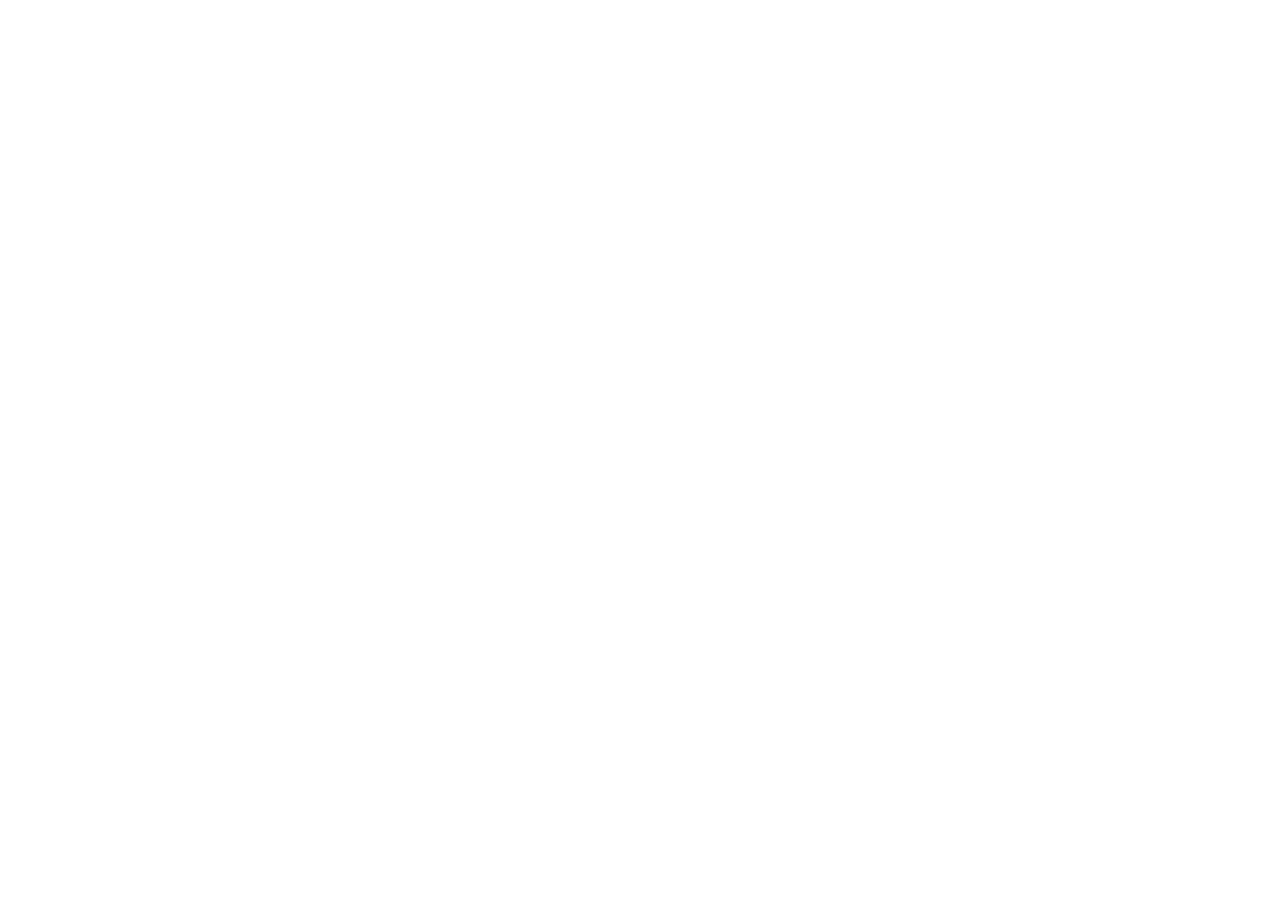
==== index.html @ d13d0af6 "first commit" ====
<!DOCTYPE html>
<html xmlns="http://www.w3.org/1999/xhtml">
	<head>
		<meta charset="UTF-8">
		<title>Samuel Huwyler</title>
		<link rel="stylesheet" href="style.css">
		<script src="https://ajax.googleapis.com/ajax/libs/jquery/2.2.0/jquery.min.js"></script>
		<link rel="stylesheet" href="./sofiapro/stylesheet.css" type="text/css" charset="utf-8" />
	</head>
	<body onload="fOnload()" onresize="fResize()">
		<script type="text/javascript" language="javascript">
			
			var xmlhttp = new XMLHttpRequest();
			var ROW_WIDTH = 250;
			var PATHTOMEDIA = "media/"
			var HOME = "home";
			var strArrImg;
			var resizeTimer;
			var slideshowShown = false;
			var bgShown = true;
			var positionOnSite = HOME;
			var shuffleIt = true;
			var footerShown = false;
			
			function fOnload()
			{
				getBG();
				getRows(HOME);
				setTimeout(function(){ get("start").style.opacity = "0"; }, 300);
			}
			
			function get(element)
			{
				return document.getElementById(element);
			}
			
			function fResize()
			{
				if(!bgShown)
				{
					if(slideshowShown)
					{
						get("slideshow").style.opacity = 0;
					}
					get("content").style.opacity = 0;
				}
				clearTimeout(resizeTimer);
				resizeTimer = setTimeout(actuallyResizing, 300);
			}
			
			function actuallyResizing()
			{
				if(bgShown)
				{
					get("content").innerHTML = "";
					getRows(HOME);
				}
				else if(!slideshowShown)
				{

					get("content").innerHTML = "";
					getRows(positionOnSite);	

					setTimeout(function() 
					{
						get("content").style.opacity = "1";
					}, 100)
				}
				else if(slideshowShown)
				{
					var pathToImg = get("cimg").src;
					get("container").removeChild(get("next"));
					get("container").removeChild(get("prev"));
					get("content").innerHTML = "";
					getRows(positionOnSite);
					setTimeout(function ()
					{
						get("slideshow").innerHTML = "";
						showImg(pathToImg, true);
					}, 200);
					
//					get("content").innerHTML = "";
//					getRows(positionOnSite);
//					get("slideshow").style.opacity = "0";
//					setTimeout(function()
//					{
//						sizeImg(get("cimg"), get("next"), get("prev"));
//						get("slideshow").style.left = ((document.body.clientWidth / 2) - (get("slideshow").clientWidth / 2)) + "px";
//					},100);
//					setTimeout(function() 
//					{
//						get("slideshow").style.opacity = "1";
//					}, 200)
				}
			}
			
			function setSlideshow(path)
			{
				get("slideshow").style.height = (get("scroll").clientHeight - 60) + "px";
				get("slideshow").style.width = get("scroll").clientWidth + "px";
				
				var cimg = document.createElement('img');
				cimg.src = PATHTOMEDIA + HOME + "/" + path;
				cimg.setAttribute('onclick', 'hideSlideshow()');
				cimg.setAttribute('onload', 'setTimeout(function(){get("slideshow").style.opacity="1"}, 50)');
				cimg.id = "cimg";
				
				get("slideshow").appendChild(cimg);
				
				setTimeout(function() {sizeImg(cimg, rdiv, ldiv) }, 200);
				cimg.className = "slidImg";
			
				var rdiv = document.createElement('div');
				rdiv.id = "next";
				rdiv.setAttribute('onclick', 'nextClickTimer(true)');
				rdiv.style.height = get("slideshow").clientHeight;
				get("container").appendChild(rdiv);
				setTimeout(function() {createNextImg(false)}, 300);
				
				var ldiv = document.createElement('div');
				ldiv.id = "prev";
				ldiv.setAttribute('onclick', 'nextClickTimer(false)');
				ldiv.style.height = get("slideshow").clientHeight;
				get("container").appendChild(ldiv);
			}
			
			//bool2run = false   -> firstrun (next)
			function createNextImg(bool2run)
			{
				if(!bool2run)
				{
					var pOn = +1;
					var id = "nextImg";
				}else
				{
					var pOn = -1;
					var id = "prevImg";
				}
								
				var nextImg = document.createElement('img');
				nextImg.src = getNextImg(pOn);
				nextImg.setAttribute('onclick', 'hideSlideshow()');
				nextImg.id = id;
				get("slideshow").appendChild(nextImg);					
				
				if(!bool2run)
				{
					createNextImg(true);
				}
			}
			
			function sizeImg(cimg, nextDiv, prevDiv)
			{
				//size Img	
				if(cimg.clientHeight > cimg.clientWidth)
				{
					cimg.height = get("slideshow").clientHeight;
				}
				else
				{
					cimg.width = get("slideshow").clientWidth;
				}
					
				if(cimg.height > get("slideshow").clientHeight)
				{
					cimg.style.width = "auto";
					cimg.height = get("slideshow").clientHeight;
				}
				else if(cimg.width > get("slideshow").clientWidth)
				{
					cimg.style.height = "auto";
					cimg.width = get("slideshow").clientWidth;
				}
				
				//position Img
				cimg.style.left = (get("slideshow").clientWidth / 2) - (cimg.clientWidth / 2) + "px";		
				
				//size and pos next button
				nextDiv.style.width = (window.innerWidth / 2) - (cimg.width / 2) + "px";
				nextDiv.style.height = cimg.height + "px";
				
				prevDiv.style.width = (window.innerWidth / 2) - (cimg.width / 2) + "px";
				prevDiv.style.height = cimg.height + "px";
			}
			
			function nextClickTimer(boolNext)
			{
				get("cimg").style.opacity="0";
				setTimeout(function(){switchImg(boolNext)}, 200);
				setTimeout(function(){createNextImg(false)}, 300);
				setTimeout(function(){sizeImg(get("cimg"), get("next"), get("prev"))}, 310);
				setTimeout(function(){get("cimg").style.opacity="1"}, 500);
			}
			
			function switchImg(boolNext)
			{
				if(boolNext)
				{			
					get("cimg").id = "tempId";					
					get("nextImg").id = "cimg";
					get("slideshow").removeChild(get("tempId"));
					get("slideshow").removeChild(get("prevImg"));
				}
				else
				{
					get("cimg").id = "tempId";
					get("prevImg").id = "cimg";
					get("slideshow").removeChild(get("tempId"));
					get("slideshow").removeChild(get("nextImg"));
				}
			}
			//pOn = +1; -1;
			function getNextImg(pOn)
			{	
				var arrSplit = get("cimg").src.split("/");
				var currentPath = arrSplit[arrSplit.length - 1];
				var indexOfCurrent = strArrImg.indexOf("tn_" + currentPath);
				
				if(indexOfCurrent == "0")
				{
					var pathToNext = strArrImg[strArrImg.length - 1].substring(3);
				}
				else if(indexOfCurrent < strArrImg.length - 1)
				{
					var pathToNext = strArrImg[indexOfCurrent + pOn].substring(3);
				}
				else
				{
					var pathToNext = strArrImg[0].substring(3);
				}
				
				if(pathToNext == "")
				{
					pathToNext = strArrImg[indexOfCurrent + (pOn*2)].substring(3);
				}
				
				//get("cimg").onload = function(){ sizeImg(get("cimg"), get("next")); }				
				return(PATHTOMEDIA + HOME + "/" + pathToNext);
				//setTimeout(function(){sizeImg(get("cimg"), get("next"), true)}, 150);
			}
			
			function hideSlideshow()
			{
				slideshowShown = false;
				get("slideshow").style.opacity = "0";
				get("container").removeChild(get("next"));
				get("container").removeChild(get("prev"));
				setTimeout(function() { get("content").style.opacity = "1"}, 0);
				setTimeout(function() { clearSS()}, 500);
				
				darkenBody(false);

			}
			
			function clearSS()
			{
				get("slideshow").innerHTML = "";
				get("slideshow").style.height = "0px";
				get("slideshow").style.width = "0px";
			}
			
			function randomize(max)
			{
				return Math.floor((Math.random() * max) + 1); 
			}
			
			function getBG()
			{
				xmlhttp.open("POST", "./media/start/startbglist.txt", false);
				xmlhttp.send();
				
				var strArrBG = xmlhttp.responseText.split(";");
				var strUrlBG = "./media/start/" + strArrBG[randomize(strArrBG.length)-1];					
				document.body.style.backgroundImage = "url('" + strUrlBG + "')";
			}
			
			function showHeader()
			{
				get("logo").style.position = "fixed";
				get("logo").style.opacity = "1";
				get("logo").style.top = "40px";
				get("header").style.opacity = "1";
				get("header").style.top = "0px";
			}
			
			function bgGetOutDaWay()
			{
				bgShown = false;
				document.body.style.backgroundPosition = "center -" + 100 + "vh";
				get("container").style.top = "0vh";
				get("logo").style.opacity = "0";
				setTimeout(function (){showHeader();}, 1000);
				setTimeout(function (){get("menu").style.opacity="1";}, 2000);
				// 18052016 - setTimeout(function (){get("content").style.opacity="1";}, 2000);
				setTimeout(function (){
					get("footer").style.bottom="-130px";
					get("content").style.opacity="1";
				}, 200);
			}
			
			function menuClick(mId)
			{
				switchMenu(mId);
			}
			
			function getRows(cat)
			{
				get("content").style.width = (get("scroll").clientWidth + 15) + "px";
				var fatness = Math.floor((get("scroll").clientWidth)  / ROW_WIDTH);
				var slickness = Math.floor(((get("scroll").clientWidth - 2) / fatness)) - 1;
				//var longness = Math.ceil(get("scroll").clientHeight / slickness) + 1;
				strArrImg = getImages(cat);
				var longness = Math.floor(strArrImg.length / fatness);
				var iarrCounter = 0;
				
				for(i = 0; i < fatness; i++)	
				{
					var rdiv = document.createElement('div');
					rdiv.className = "row";
					rdiv.style.width = slickness + "px";
					
					for(var j = 0; j < longness; j++)
					{
						var rimg = document.createElement('img');
						rimg.className = "rImg";
						rimg.style.width = (slickness - 20) + "px";
						
						if(strArrImg[iarrCounter] != "" && strArrImg[iarrCounter] != undefined)
						{
							rimg.src = PATHTOMEDIA + cat + "/thumbs/" + strArrImg[iarrCounter];
						}
						else if(iarrCounter < strArrImg.length)
						{	
							iarrCounter++;
							j++;
							rimg.src = PATHTOMEDIA + cat + "/thumbs/" + strArrImg[iarrCounter];
						} 
						else
						{
							return;
						}
						
						rimg.setAttribute('onclick', 'showImg(this.src, false)');
						
						rdiv.appendChild(rimg);
						iarrCounter++;
					}
					
					rdiv.innerHTML += "<br/><br/>";
					
					get("content").appendChild(rdiv);
					rdiv = null; 					
				}
			}
			
			function showImg(src, resize)
			{
				var arrSplit = src.split("/");
				
				if(!resize){
					var strPath = arrSplit[arrSplit.length - 1].substring(3);
				}
				else
				{
					var strPath = arrSplit[arrSplit.length - 1];	
				}
				
				slideshowShown = true;
				
				setSlideshow(strPath);
				darkenBody(true);
				
				setTimeout(function() { get("cimg").style.opacity = "1" }, 200);
				get("content").style.opacity = "0";
				
				//setTimeout(function (){ get("slideshow").style.opacity="1"; }, 150);
			}
			
			function darkenBody(dark)
			{
				if(dark)
				{
					setTimeout( function () 
					{
						get("container").style.backgroundColor="#222";  
						get("header").style.backgroundColor="#000";
						get("footer").style.backgroundColor="#000";
					}, 80);
				}
				else
				{
					get("container").style.backgroundColor="#fff";
					get("header").style.backgroundColor="#222";
					get("footer").style.backgroundColor="#222";
				}
			}
			
			function switchMenu(mId)
			{	
				var faktor = mId.substring(2);
				
				get("selector").style.color="#fff";
				
				switch(mId)
				{
					case "m01":
						get("selector").style.left = "0px";
						get("selector").style.width = "81px";
						break;
					case "m02":
						get("selector").style.left = "80px";
						get("selector").style.width = "101px";
						break;
					case "m03":
						get("selector").style.left = "179px";
						get("selector").style.width = "96px";
						break;
					case "m04":
						get("selector").style.left = "270px";
						get("selector").style.width = "81px";
						break;
				}
				
				setTimeout(function (){ get("selector").innerHTML = get(mId).innerHTML; }, 750);
				setTimeout(function (){ get("selector").style.color="#222"; }, 750);
			}
			
			function getImages(dic)
			{		
				switch(dic)
				{
					case HOME:
						xmlhttp.open("POST", "./php/gethomeImages.php", false);
						xmlhttp.send();
						var strArrImg = xmlhttp.responseText.split(";");
						if(shuffleIt){
							strArrImg = shuffle(strArrImg);
							shuffleIt = false;
						}
					break;
				}				
				return strArrImg;
			}
			
			function shuffle(o){
				for(var j, x, i = o.length; i; j = Math.floor(Math.random() * i), x = o[--i], o[i] = o[j], o[j] = x);
				return o;
			}
			
			function showFooter()
			{
				if(!footerShown)
				{
					get("footer").style.bottom="0px";
					footerShown = true;
				}
				else
				{
					get("footer").style.bottom="-130px";
					footerShown = false;
				}
			}
			
		</script>
		
		<div id="logo" ><img src="./media/img/LogoTrans6.png" /></div>
		<div id="start" onclick="bgGetOutDaWay()"></div>
		
		<div id="container">
			<div id="header">
				<div id="menu">
					<div id="m01" class="mp" onclick="menuClick(this.id)">home</div>
					<div id="m02" class="mp" onclick="menuClick(this.id)">projects</div>
					<div id="m03" class="mp" onclick="menuClick(this.id)">menu 3</div>
					<div id="m04" class="mp" onclick="menuClick(this.id)">about</div>
					<div id="selector">home</div>
				</div>
			</div>
			<div id="scroll">
				<div id="content">
				</div>
				<div id="slideshow">
				</div>
			</div>
		</div>
		
		<div id="footer" onclick="showFooter()">
			
		</div>
	</body>
</html>
---- style.css ----
/*GENERAL*/

html, body
{
	padding: 0px;
	margin: 0px;
	
	font-family: arial, helvetica, sans-serif;
	
	background: no-repeat center center fixed; 
	background-size: cover;
	-webkit-background-size: cover;
	-moz-background-size: cover;
	-o-background-size: cover;
	
	-webkit-transition:background-position 1s;  	
    -moz-transition:background-position 1s;  
    -o-transition:background-position 1s;  
    transition:background-position 1s; 
}

img {
    image-orientation: from-image;
}	

/*CLASS*/

.mp
{
	float: left; 
	padding-left: 15px;
	padding-right: 15px;
	color : white;
	font-size: 19px;
	border-left: 1px solid #fff;
	cursor: pointer;
	
}

.row
{
	position: relative;
	height: auto;
	width: 250px;
	float: left;
}

.rImg
{
	margin: 10px;
	height: auto;
	
	-webkit-box-shadow: 0 0 10px -3px #000000;
	box-shadow: 0 0 10px -3px #000000;
	
}

.slidImg
{
	position: absolute;
}

/*ID*/

#start
{
	width: 100%;
	height: 100vh;
	background-color: #222;
	/*background-image: url('./media/start/152152.jpg');*/ 

	-webkit-transition:opacity 1s;  
    -moz-transition:opacity 1s;  
    -o-transition: opacity 1s;  
    transition:opacity  1s;
}

#logo	
{
	font-family: arial, helvetica, sans-serif;
	font-size: 50px;
	color: white;
	text-align: center;
	font-weight: bold;
	
	position: absolute;
	
	top:38vh;
	width: 100vw;
	
	z-index: 30000;
	
	-webkit-transition:opacity .25s;  
    -moz-transition:opacity .25s;  
    -o-transition: opacity .25s;  
    transition:opacity .25s;
}

#container
{
	width: 100vw;
	height: 100vh;
	background-color: white;
	position: fixed;
	top: 100vh;
	
	z-index: 10000;
		
	/*-webkit-transition:top 1s, background-color .3s linear;  
    -moz-transition:top 1s, background-color .3s linear;  
    -o-transition: top 1s, background-color .3s linear;  
    transition:top 1s, background-color .3s linear; 	*/
	
	-webkit-transition:top 1s;
    -moz-transition:top 1s;
    -o-transition: top 1s;
    transition:top 1s;
	
}

#header
{
	position: fixed;
	height: 150px;
	width: 100%;
	background: #222;
	opacity: 0;
	top: -150px;
	
	-webkit-box-shadow: 0px 0px 10px 1px rgba(0,0,0,0.75);
	-moz-box-shadow: 0px 0px 10px 1px rgba(0,0,0,0.75);
	box-shadow: 0px 0px 10px 1px rgba(0,0,0,0.75);
	
	-webkit-transition:top 1s, background-color .3s linear;  
    -moz-transition:top 1s, background-color .3s linear;  
    -o-transition: top 1s, background-color .3s linear;  
    transition:top 1s, background-color .3s linear; 
}

#menu
{
	position: absolute;
	bottom: 10px;
	left: 50%;
	margin-left: -175px;
	height: 25px;
	width: 360px;
	text-align: center;
	opacity: 0;
	
	font-family: 'sofia_prolight';
	
	-webkit-transition:opacity .75s;  
    -moz-transition:opacity .75s;  
    -o-transition: opacity .75s;  
    transition:opacity .75s;
}

#m01
{
	border-left: none;
}

#selector
{
	position: absolute;
	width: 79px;
	height: 27px;
	left: 0px;
	background-color: white;
	z-index: 30;
	color: #222;
	cursor: pointer;
	
	-webkit-transition: width 1s, left 1s linear, color .5s;  
    -moz-transition: width 1s, left 1s linear, color .5s;  
    -o-transition: width 1s, left 1s linear, color .5s;
    transition: width 1s, left 1s, color .5s;
}

#scroll
{
	width: 80vw;
	height: calc(100vh - 170px);
	margin-top: 150px;
	overflow: hidden;
	margin-left: auto;
	margin-right: auto;
}

#content
{
	height: calc(100vh - 170px);
	min-width: 270px;
	margin-left: auto;
	margin-right: auto;
	
	/*background-color: blue;*/
	
	padding-right: 15px;
	padding-top: 20px;
	
	overflow-x: scroll;
	padding-right: 10px;
	
	opacity: 0;
	
	-webkit-transition:opacity .25s;  
    -moz-transition:opacity .25s;  
    -o-transition: opacity .25s;  
    transition:opacity .25s;
}

#footer
{
	position: fixed;
	width: 100vw;
	height: 150px;
	bottom: -150px;
	left:0px;
	margin: 0px;
	background-color: #222;
	
	z-index: 10000;
	
	transition: bottom .2s, background-color .3s linear;  
	
}

#slideshow
{
	position: fixed;
	top: 180px;
	
	
	
	opacity: 0;
	
	-webkit-transition:opacity .5s;  
    -moz-transition:opacity .5s;  
    -o-transition: opacity .5s;  
    transition:opacity .5s;
}

#next
{
	top: 180px;
	right: 0px;
	position: absolute;
	cursor: pointer;
}

#prev
{
	top: 180px;
	left: 0px;
	position: absolute;
	cursor: pointer;
}

#cimg
{
	position: absolute;
	opacity: 0;
	
	-webkit-transition:opacity .2s;  
    -moz-transition:opacity .2s;  
    -o-transition: opacity .2s;  
    transition:opacity .2s;	
	
	-webkit-box-shadow: 0 0 10px -3px #000000;
	box-shadow: 0 0 10px -3px #000000;
}

#nextImg
{
	height: 0px;
	width: 0px;
	opacity: 0;
}

#prevImg
{
	height: 0px;
	width: 0px;
	opacity: 0;
}
---- sofiapro/stylesheet.css ----
/*
 * Web Fonts from fontspring.com
 *
 * All OpenType features and all extended glyphs have been removed.
 * Fully installable fonts can be purchased at http://www.fontspring.com
 *
 * The fonts included in this stylesheet are subject to the End User License you purchased
 * from Fontspring. The fonts are protected under domestic and international trademark and 
 * copyright law. You are prohibited from modifying, reverse engineering, duplicating, or
 * distributing this font software.
 *
 * (c) 2010-2016 Fontspring
 *
 *
 *
 *
 * The fonts included are copyrighted by the vendor listed below.
 *
 * Vendor:      Mostardesign
 * License URL: http://www.fontspring.com/licenses/mostardesign/webfont
 *
 *
 */

@font-face {
    font-family: 'sofia_prolight';
    src: url('SofiaProLight-webfont.eot');
    src: url('SofiaProLight-webfont.eot?#iefix') format('embedded-opentype'),
         url('SofiaProLight-webfont.woff2') format('woff2'),
         url('SofiaProLight-webfont.woff') format('woff'),
         url('SofiaProLight-webfont.ttf') format('truetype'),
         url('SofiaProLight-webfont.svg#sofia_prolight') format('svg');
    font-weight: normal;
    font-style: normal;

}
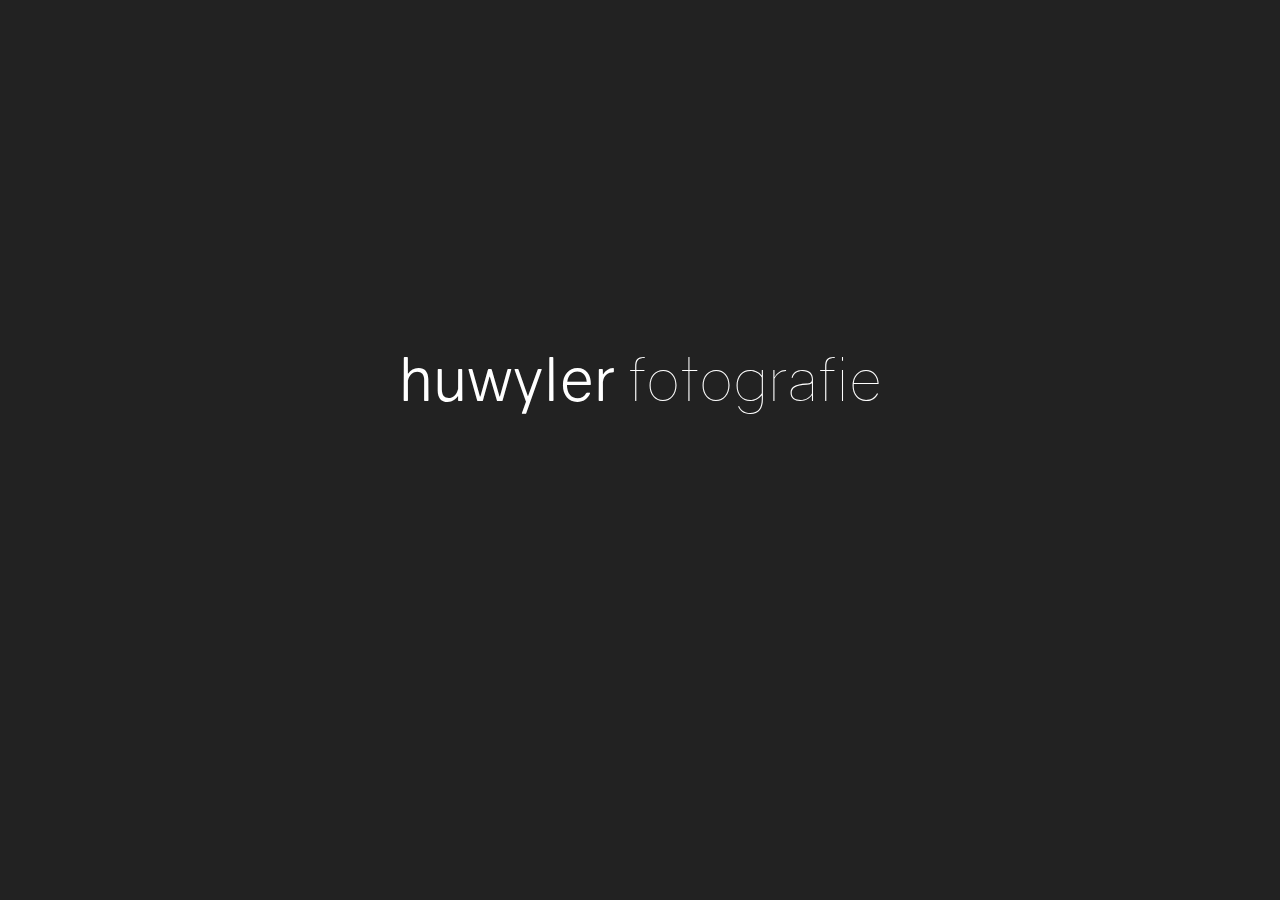
==== commit be3d7a42: "32052016" ====
--- a/index.html
+++ b/index.html
@@ -2,10 +2,28 @@
 <html xmlns="http://www.w3.org/1999/xhtml">
 	<head>
 		<meta charset="UTF-8">
-		<title>Samuel Huwyler</title>
+		<title>huwyler photografie</title>
 		<link rel="stylesheet" href="style.css">
 		<script src="https://ajax.googleapis.com/ajax/libs/jquery/2.2.0/jquery.min.js"></script>
-		<link rel="stylesheet" href="./sofiapro/stylesheet.css" type="text/css" charset="utf-8" />
+		<link rel="apple-touch-icon" sizes="57x57" href="/apple-touch-icon-57x57.png">
+		<link rel="apple-touch-icon" sizes="60x60" href="/apple-touch-icon-60x60.png">
+		<link rel="apple-touch-icon" sizes="72x72" href="/apple-touch-icon-72x72.png">
+		<link rel="apple-touch-icon" sizes="76x76" href="/apple-touch-icon-76x76.png">
+		<link rel="apple-touch-icon" sizes="114x114" href="/apple-touch-icon-114x114.png">
+		<link rel="apple-touch-icon" sizes="120x120" href="/apple-touch-icon-120x120.png">
+		<link rel="apple-touch-icon" sizes="144x144" href="/apple-touch-icon-144x144.png">
+		<link rel="apple-touch-icon" sizes="152x152" href="/apple-touch-icon-152x152.png">
+		<link rel="apple-touch-icon" sizes="180x180" href="/apple-touch-icon-180x180.png">
+		<link rel="icon" type="image/png" href="/favicon-32x32.png" sizes="32x32">
+		<link rel="icon" type="image/png" href="/favicon-194x194.png" sizes="194x194">
+		<link rel="icon" type="image/png" href="/favicon-96x96.png" sizes="96x96">
+		<link rel="icon" type="image/png" href="/android-chrome-192x192.png" sizes="192x192">
+		<link rel="icon" type="image/png" href="/favicon-16x16.png" sizes="16x16">
+		<link rel="manifest" href="/manifest.json">
+		<link rel="mask-icon" href="/safari-pinned-tab.svg" color="#5bbad5">
+		<meta name="msapplication-TileColor" content="#da532c">
+		<meta name="msapplication-TileImage" content="/mstile-144x144.png">
+		<meta name="theme-color" content="#ffffff">
 	</head>
 	<body onload="fOnload()" onresize="fResize()">
 		<script type="text/javascript" language="javascript">
@@ -26,7 +44,9 @@
 			{
 				getBG();
 				getRows(HOME);
-				setTimeout(function(){ get("start").style.opacity = "0"; }, 300);
+				setTimeout(
+					function(){ get("loadingcover").style.opacity = "0"; 
+				}, 300);
 			}
 			
 			function get(element)
@@ -96,32 +116,69 @@
 			
 			function setSlideshow(path)
 			{
-				get("slideshow").style.height = (get("scroll").clientHeight - 60) + "px";
+				get("slideshow").style.height = (get("scroll").clientHeight - 80) + "px";
 				get("slideshow").style.width = get("scroll").clientWidth + "px";
 				
 				var cimg = document.createElement('img');
 				cimg.src = PATHTOMEDIA + HOME + "/" + path;
-				cimg.setAttribute('onclick', 'hideSlideshow()');
 				cimg.setAttribute('onload', 'setTimeout(function(){get("slideshow").style.opacity="1"}, 50)');
 				cimg.id = "cimg";
 				
 				get("slideshow").appendChild(cimg);
 				
-				setTimeout(function() {sizeImg(cimg, rdiv, ldiv) }, 200);
+				var closebtn = document.createElement('div');
+				closebtn.id = "closeimg";
+				
+				setTimeout(function() {sizeImg(cimg, rdiv, ldiv, closebtn) }, 200);
 				cimg.className = "slidImg";
 			
 				var rdiv = document.createElement('div');
+				var rcanvas = document.createElement('canvas');
 				rdiv.id = "next";
+				rcanvas.id = "next-canvas";
 				rdiv.setAttribute('onclick', 'nextClickTimer(true)');
 				rdiv.style.height = get("slideshow").clientHeight;
+				rcanvas.style.marginTop = ((get("slideshow").clientHeight / 2) -50) + "px";
+				rdiv.appendChild(rcanvas);
 				get("container").appendChild(rdiv);
 				setTimeout(function() {createNextImg(false)}, 300);
 				
+				drawArrow(rcanvas, true);
+				
 				var ldiv = document.createElement('div');
+				var lcanvas = document.createElement('canvas');
 				ldiv.id = "prev";
+				lcanvas.id = "prev-canvas";
 				ldiv.setAttribute('onclick', 'nextClickTimer(false)');
 				ldiv.style.height = get("slideshow").clientHeight;
+				lcanvas.style.marginTop = ((get("slideshow").clientHeight / 2) -50) + "px";
+				ldiv.appendChild(lcanvas);
 				get("container").appendChild(ldiv);
+				
+				drawArrow(lcanvas, false);
+			}
+			
+			function drawArrow(objcanvas, boolright)
+			{
+				if(boolright){
+					var ctx = objcanvas.getContext("2d");
+					ctx.strokeStyle="#fff";
+					ctx.lineWidth = 2;
+					ctx.moveTo(0,0);
+					ctx.lineTo(200,50);
+					ctx.lineTo(0,100);
+					ctx.stroke();
+				}
+				else
+				{
+					var ctx = objcanvas.getContext("2d");
+					ctx.strokeStyle="#fff";
+					ctx.lineWidth = 2;
+					ctx.moveTo(200,0);
+					ctx.lineTo(0,50);
+					ctx.lineTo(200,100);
+					ctx.stroke();
+				}
 			}
 			
 			//bool2run = false   -> firstrun (next)
@@ -139,7 +196,7 @@
 								
 				var nextImg = document.createElement('img');
 				nextImg.src = getNextImg(pOn);
-				nextImg.setAttribute('onclick', 'hideSlideshow()');
+				//nextImg.setAttribute('onclick', 'hideSlideshow()');
 				nextImg.id = id;
 				get("slideshow").appendChild(nextImg);					
 				
@@ -149,7 +206,7 @@
 				}
 			}
 			
-			function sizeImg(cimg, nextDiv, prevDiv)
+			function sizeImg(cimg, nextDiv, prevDiv, closeDiv)
 			{
 				//size Img	
 				if(cimg.clientHeight > cimg.clientWidth)
@@ -174,6 +231,22 @@
 				
 				//position Img
 				cimg.style.left = (get("slideshow").clientWidth / 2) - (cimg.clientWidth / 2) + "px";		
+				
+				setTimeout(function(){ sizeCtrl(closeDiv, nextDiv, prevDiv)}, 100);
+			}
+			
+			function sizeCtrl(closeDiv, nextDiv, prevDiv)
+			{
+				//size and pos closebtn
+				//closeDiv.style.height = cimg.clientHeight + "px";
+				closeDiv.style.width = cimg.clientWidth + "px";
+				closeDiv.style.left = cimg.style.left;
+				closeDiv.setAttribute('onclick', 'hideSlideshow()');
+				closeDiv.innerHTML = "close";
+				var paddingTop = ((cimg.clientHeight / 2) - 40); 
+				closeDiv.style.paddingTop = paddingTop + "px";
+				closeDiv.style.height = (cimg.clientHeight - paddingTop) + "px";
+				get("slideshow").appendChild(closeDiv);
 				
 				//size and pos next button
 				nextDiv.style.width = (window.innerWidth / 2) - (cimg.width / 2) + "px";
@@ -186,9 +259,9 @@
 			function nextClickTimer(boolNext)
 			{
 				get("cimg").style.opacity="0";
-				setTimeout(function(){switchImg(boolNext)}, 200);
+				setTimeout(function(){switchImg(boolNext)}, 100);
 				setTimeout(function(){createNextImg(false)}, 300);
-				setTimeout(function(){sizeImg(get("cimg"), get("next"), get("prev"))}, 310);
+				setTimeout(function(){sizeImg(get("cimg"), get("next"), get("prev"), get("closeimg"))}, 310);
 				setTimeout(function(){get("cimg").style.opacity="1"}, 500);
 			}
 			
@@ -242,9 +315,11 @@
 			function hideSlideshow()
 			{
 				slideshowShown = false;
+				get("closeimg").style.opacity = "0";
 				get("slideshow").style.opacity = "0";
 				get("container").removeChild(get("next"));
 				get("container").removeChild(get("prev"));
+				get("slideshow").removeChild(get("closeimg"));
 				setTimeout(function() { get("content").style.opacity = "1"}, 0);
 				setTimeout(function() { clearSS()}, 500);
 				
@@ -266,12 +341,13 @@
 			
 			function getBG()
 			{
-				xmlhttp.open("POST", "./media/start/startbglist.txt", false);
+				
+				xmlhttp.open("POST", "media/start/startbglist.txt", false);
 				xmlhttp.send();
 				
 				var strArrBG = xmlhttp.responseText.split(";");
-				var strUrlBG = "./media/start/" + strArrBG[randomize(strArrBG.length)-1];					
-				document.body.style.backgroundImage = "url('" + strUrlBG + "')";
+				var strUrlBG = "media/start/" + strArrBG[randomize(strArrBG.length)-1];					
+				get("start").style.backgroundImage = "url('" + strUrlBG + "')";
 			}
 			
 			function showHeader()
@@ -285,7 +361,11 @@
 			
 			function bgGetOutDaWay()
 			{
-				bgShown = false;
+				get("start").style.top="-100vh";
+				
+				
+				
+				/*bgShown = false;
 				document.body.style.backgroundPosition = "center -" + 100 + "vh";
 				get("container").style.top = "0vh";
 				get("logo").style.opacity = "0";
@@ -295,7 +375,7 @@
 				setTimeout(function (){
 					get("footer").style.bottom="-130px";
 					get("content").style.opacity="1";
-				}, 200);
+				}, 200);*/
 			}
 			
 			function menuClick(mId)
@@ -370,7 +450,7 @@
 				setSlideshow(strPath);
 				darkenBody(true);
 				
-				setTimeout(function() { get("cimg").style.opacity = "1" }, 200);
+				setTimeout(function() { get("cimg").style.opacity = "1" }, 350);
 				get("content").style.opacity = "0";
 				
 				//setTimeout(function (){ get("slideshow").style.opacity="1"; }, 150);
@@ -382,15 +462,17 @@
 				{
 					setTimeout( function () 
 					{
-						get("container").style.backgroundColor="#222";  
-						get("header").style.backgroundColor="#000";
+						//get("container").style.backgroundColor="#222"; 
+						get("slideshowCover").style.opacity="1";
+						get("logo").style.backgroundColor="#000";
 						get("footer").style.backgroundColor="#000";
 					}, 80);
 				}
 				else
 				{
-					get("container").style.backgroundColor="#fff";
-					get("header").style.backgroundColor="#222";
+					//get("container").style.backgroundColor="#fff";
+					get("slideshowCover").style.opacity="0";
+					get("logo").style.backgroundColor="#222";
 					get("footer").style.backgroundColor="#222";
 				}
 			}
@@ -463,19 +545,23 @@
 			
 		</script>
 		
-		<div id="logo" ><img src="./media/img/LogoTrans6.png" /></div>
-		<div id="start" onclick="bgGetOutDaWay()"></div>
+		<div id="logo">huwyler <label class="light">fotografie</label></div>
+		<div id="start" onclick="bgGetOutDaWay()">
+			<div id="loadingcover"></div>
+			<div id="startlogo">huwyler <label class="light">fotografie</label></div>
+		</div>
 		
 		<div id="container">
-			<div id="header">
-				<div id="menu">
+			<!--div id="header"-->
+				<!--div id="menu">
 					<div id="m01" class="mp" onclick="menuClick(this.id)">home</div>
 					<div id="m02" class="mp" onclick="menuClick(this.id)">projects</div>
 					<div id="m03" class="mp" onclick="menuClick(this.id)">menu 3</div>
 					<div id="m04" class="mp" onclick="menuClick(this.id)">about</div>
 					<div id="selector">home</div>
 				</div>
-			</div>
+			</div-->
+			<div id="slideshowCover"></div>
 			<div id="scroll">
 				<div id="content">
 				</div>
--- a/style.css
+++ b/style.css
@@ -20,8 +20,26 @@
 }
 
 img {
+	image-orientation: 0deg;
     image-orientation: from-image;
+}
+
+@font-face
+{
+	font-family: 'Gravity-Book';
+	src: url('font/Gravity-Book/fonts/Gravity-Book.eot');
+	src: local('☺'), url('font/Gravity-Book/fonts/Gravity-Book.woff') format('woff'), url('font/Gravity-Book/fonts/Gravity-Book.ttf') format('truetype'), url('font/Gravity-Book/fonts/Gravity-Book.svg') format('svg');
+	font-weight: normal;
+	font-style: normal;
 }	
+
+@font-face {
+	font-family: 'Gravity-UltraLight';
+	src: url('font/Gravity-UltraLight/fonts/Gravity-UltraLight.eot');
+	src: local('☺'), url('font/Gravity-UltraLight/fonts/Gravity-UltraLight.woff') format('woff'), url('font/Gravity-UltraLight/fonts/Gravity-UltraLight.ttf') format('truetype'), url('font/Gravity-UltraLight/fonts/Gravity-UltraLight.svg') format('svg');
+	font-weight: normal;
+	font-style: normal;
+}
 
 /*CLASS*/
 
@@ -49,6 +67,7 @@
 {
 	margin: 10px;
 	height: auto;
+	cursor: pointer;
 	
 	-webkit-box-shadow: 0 0 10px -3px #000000;
 	box-shadow: 0 0 10px -3px #000000;
@@ -64,36 +83,80 @@
 
 #start
 {
+	position: fixed;
+	top: 0px;
 	width: 100%;
 	height: 100vh;
 	background-color: #222;
 	/*background-image: url('./media/start/152152.jpg');*/ 
-
-	-webkit-transition:opacity 1s;  
-    -moz-transition:opacity 1s;  
-    -o-transition: opacity 1s;  
-    transition:opacity  1s;
+	background-size: cover;
+	
+	z-index:10000;
+	
+	-webkit-box-shadow: 0 0 10px -3px #000000;
+	box-shadow: 0 0 10px -3px #000000;
+	
+	-webkit-transition:opacity 1s, top 1.2s;  
+    -moz-transition:opacity 1s, top 1.2s;   
+    -o-transition: opacity 1s, top 1.2s;   
+    transition:opacity  1s, top 1.2s; 
+}
+
+#loadingcover
+{
+	width: 100vw; height: 100vh;
+	top: 0px;
+	left: 0px;
+	margin: 0px;
+	background-color: #222;
+	
+	z-index: 10000;
+	
+	transition: opacity 2s;
+}
+
+#startlogo
+{
+	position: absolute;
+	width: 100vw;
+	height: 60px;
+	top: 38vh;
+	/*background-image: url("media/img/LogoTrans6.png");
+	background-position: center center;
+	background-size: contain;
+	background-repeat: no-repeat;*/
+	
+	color: #fff;
+	text-align: center;
+	font-size: 60px;
+	font-family: 'Gravity-Book';
+	
+	z-index: 20000;
+}
+
+.light
+{
+	font-family: 'Gravity-UltraLight';
 }
 
 #logo	
 {
-	font-family: arial, helvetica, sans-serif;
-	font-size: 50px;
-	color: white;
+	color: #fff;
 	text-align: center;
-	font-weight: bold;
-	
-	position: absolute;
-	
-	top:38vh;
+	font-size: 60px;
+	font-family: 'Gravity-Book';
+	
+	position: absolute;
+	
+	padding-top:20px;
 	width: 100vw;
-	
-	z-index: 30000;
-	
-	-webkit-transition:opacity .25s;  
-    -moz-transition:opacity .25s;  
-    -o-transition: opacity .25s;  
-    transition:opacity .25s;
+	height: 90px;
+	background-color: #222;
+	
+	z-index: 3000;
+	
+	transition: background-color .3s linear;
+	box-shadow: 0 0 10px -3px #000;
 }
 
 #container
@@ -102,14 +165,14 @@
 	height: 100vh;
 	background-color: white;
 	position: fixed;
-	top: 100vh;
-	
-	z-index: 10000;
+	top: 0px;
+	
+	z-index: 1000;
 		
 	/*-webkit-transition:top 1s, background-color .3s linear;  
     -moz-transition:top 1s, background-color .3s linear;  
     -o-transition: top 1s, background-color .3s linear;  
-    transition:top 1s, background-color .3s linear; 	*/
+    transition:top 1s, background-color .3s linear; */
 	
 	-webkit-transition:top 1s;
     -moz-transition:top 1s;
@@ -121,11 +184,10 @@
 #header
 {
 	position: fixed;
-	height: 150px;
+	height: 100px;
 	width: 100%;
 	background: #222;
-	opacity: 0;
-	top: -150px;
+	z-index: 2000;
 	
 	-webkit-box-shadow: 0px 0px 10px 1px rgba(0,0,0,0.75);
 	-moz-box-shadow: 0px 0px 10px 1px rgba(0,0,0,0.75);
@@ -146,9 +208,10 @@
 	height: 25px;
 	width: 360px;
 	text-align: center;
-	opacity: 0;
 	
 	font-family: 'sofia_prolight';
+	
+	z-index: 10000;
 	
 	-webkit-transition:opacity .75s;  
     -moz-transition:opacity .75s;  
@@ -181,8 +244,8 @@
 #scroll
 {
 	width: 80vw;
-	height: calc(100vh - 170px);
-	margin-top: 150px;
+	height: calc(100vh - 120px);
+	margin-top: 100px;
 	overflow: hidden;
 	margin-left: auto;
 	margin-right: auto;
@@ -190,7 +253,7 @@
 
 #content
 {
-	height: calc(100vh - 170px);
+	height: calc(100vh - 120px);
 	min-width: 270px;
 	margin-left: auto;
 	margin-right: auto;
@@ -202,8 +265,6 @@
 	
 	overflow-x: scroll;
 	padding-right: 10px;
-	
-	opacity: 0;
 	
 	-webkit-transition:opacity .25s;  
     -moz-transition:opacity .25s;  
@@ -216,24 +277,35 @@
 	position: fixed;
 	width: 100vw;
 	height: 150px;
-	bottom: -150px;
+	bottom: -130px;
 	left:0px;
 	margin: 0px;
 	background-color: #222;
 	
-	z-index: 10000;
+	z-index: 1000;
 	
 	transition: bottom .2s, background-color .3s linear;  
 	
 }
 
+#slideshowCover
+{
+	position: absolute;
+	width: 100vw;
+	height: 100vh;
+	background-color: #222;
+	opacity: 0;
+	pointer-events: none;
+	z-index: 100;
+	
+	transition: opacity .4s;
+}
+
 #slideshow
 {
 	position: fixed;
-	top: 180px;
-	
-	
-	
+	top: 145px;
+	z-index:1100;
 	opacity: 0;
 	
 	-webkit-transition:opacity .5s;  
@@ -244,24 +316,82 @@
 
 #next
 {
-	top: 180px;
+	top: 145px;
 	right: 0px;
 	position: absolute;
 	cursor: pointer;
+	opacity: .5;
+	
+	z-index: 1110;
+	
+	transition: opacity .75s;
+}
+
+#next:hover
+{
+	opacity: 1;
 }
 
 #prev
 {
-	top: 180px;
+	top: 145px;
 	left: 0px;
 	position: absolute;
 	cursor: pointer;
+	opacity: .5;
+	
+	z-index: 1110;
+	
+	transition: opacity .75s;
+}
+
+#prev:hover
+{
+	opacity: 1;
+}
+
+#next-canvas
+{
+	position: absolute;
+	height: 100px;
+	width: 40px;
+	right: 20px;
+}
+
+#prev-canvas
+{
+	position: absolute;
+	height: 100px;
+	width: 40px;
+	left: 20px;
+}
+
+#closeimg
+{
+	position: absolute;
+	z-index: 50000;
+	background-color: #000;
+	opacity: 0;
+	margin-top: -20px;
+	cursor: pointer;
+	text-align:center;
+	color: #fff;
+	font-family: 'Gravity-UltraLight';
+	font-size: 40px;
+	
+	transition: opacity .4s;
+}
+
+#closeimg:hover
+{
+	opacity: .5;
 }
 
 #cimg
 {
 	position: absolute;
 	opacity: 0;
+	cursor: pointer;
 	
 	-webkit-transition:opacity .2s;  
     -moz-transition:opacity .2s;  
